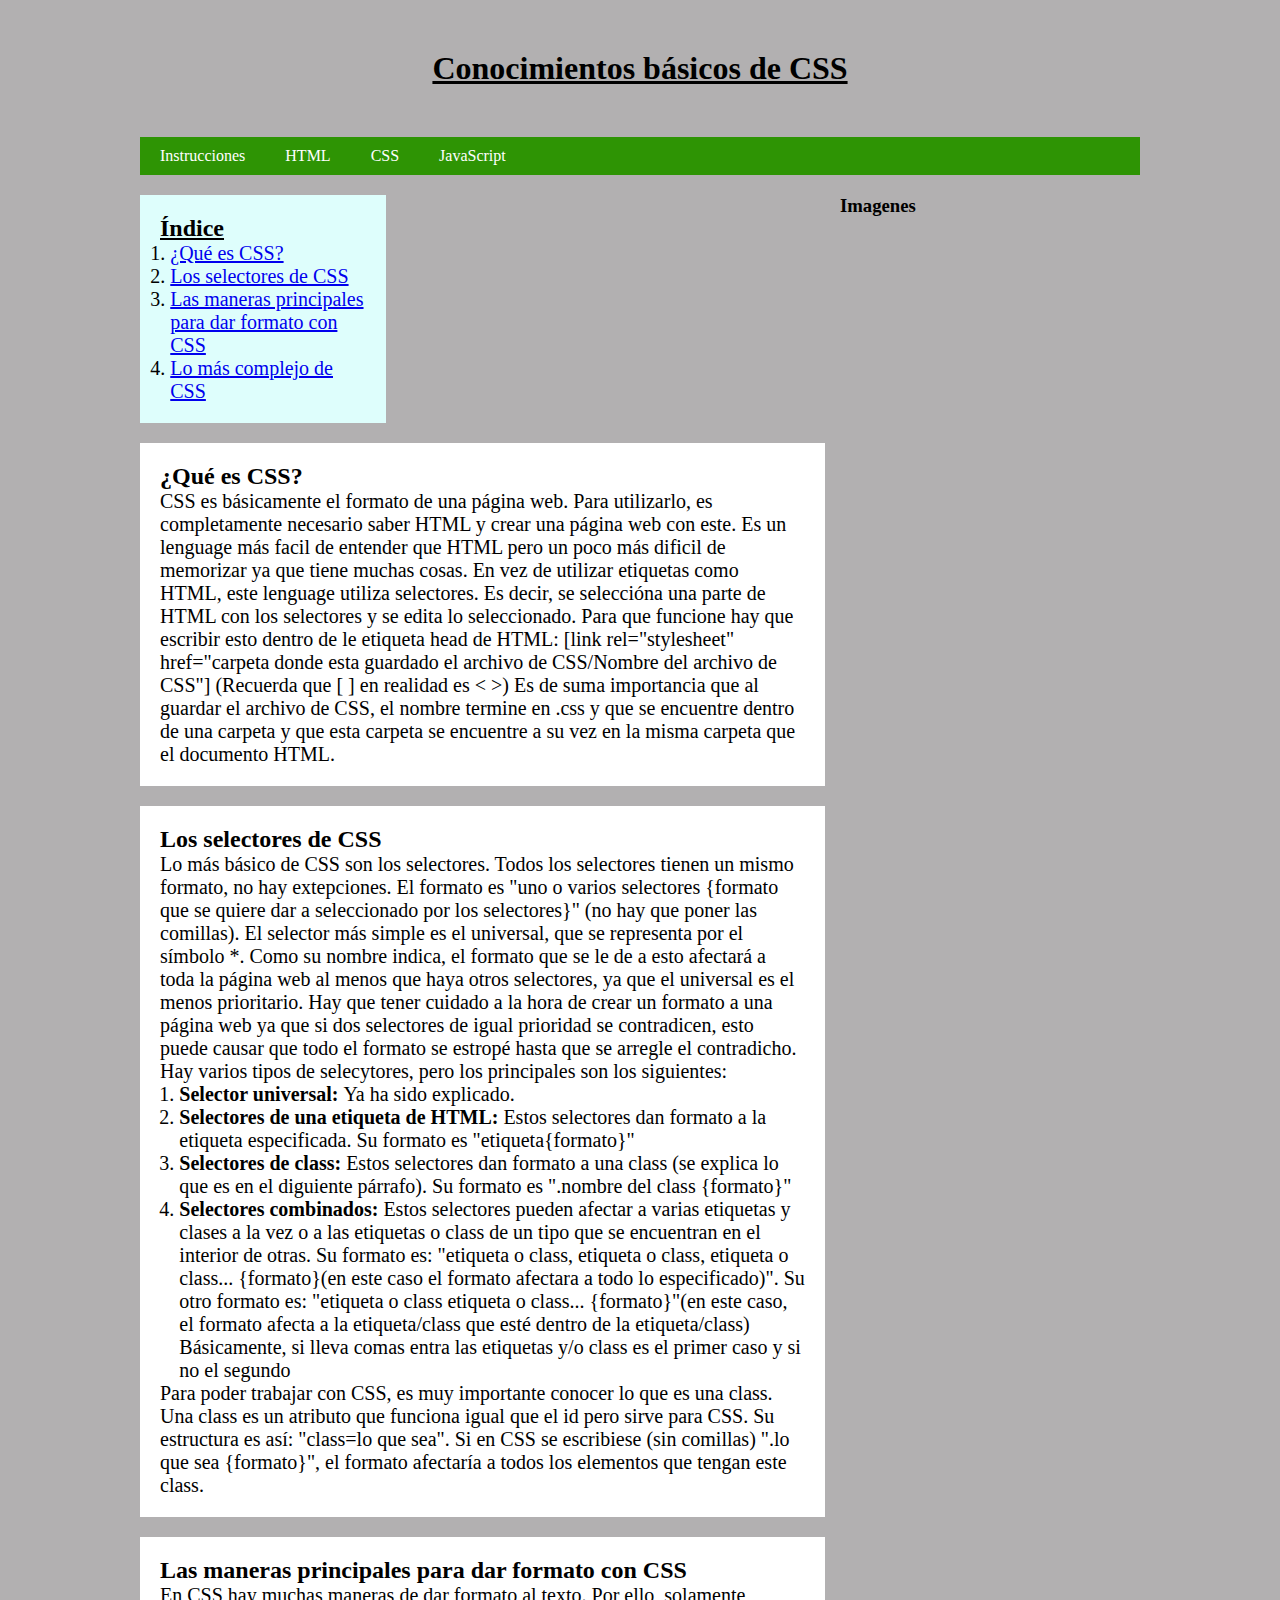
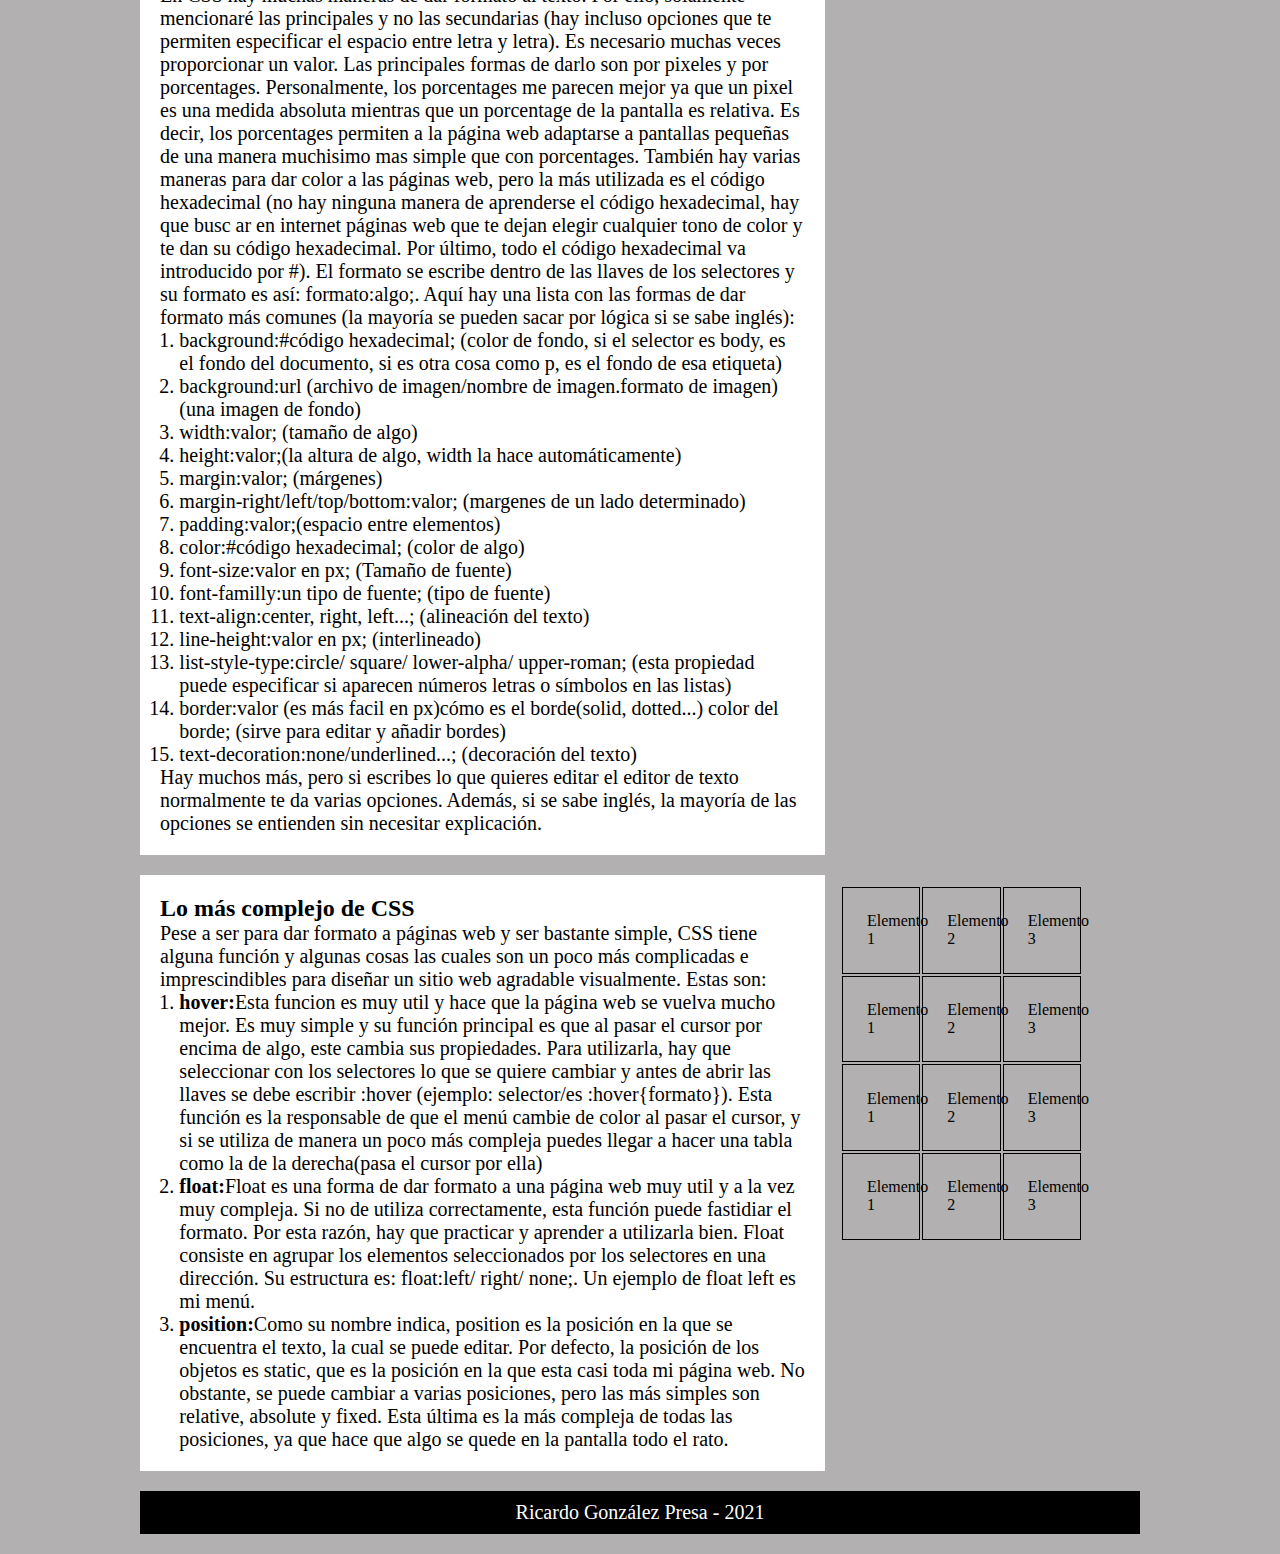
==== CSS.html @ 582cec67 "Initial commit" ====
<!doctype html>
<html lang="en">
<head>
	<meta charset="UTF-8">
	<title>CSS</title>
	<link rel="stylesheet" href="CSS/CSS.css">
	<script>
		alert("bienvenido/a, en esta sección aprenderá los conocimientos básicos de CSS, primero le recomendamos visitar la sección de HTML o probablemente no entienda nada.")
	</script>
</head>
<body>
	
	<!--<div>
		Un texto es una composición de signos codificados en unsistema de escritura que forma una unidad de sentido. 
		También es una composición de caracteres imprimibles generados por un algoritmo de cifrado que, aunque no
		tienen sentido para
	</div> (También se pueden poner imagenes en div)-->
	
	<header><!--aquí va el menu-->
		
		<h1 class=text><b><u>Conocimientos básicos de CSS</u></b></h2>
		<nav class=menu>
			<ul>
				<li><a href="file:///C:/Users/ricar/Desktop/Sitio%20web%20proyecto%20personal/Haga%20click%20aqui%20para%20ver%20el%20sitio%20web.html">Instrucciones</a></li>
				<li><a href="file:///C:/Users/ricar/Desktop/Sitio%20web%20proyecto%20personal/No_abrir.html">HTML</a></li>
				<li><a href="#">CSS</a></li>
				<li><a href="file:///C:/Users/ricar/Desktop/Sitio%20web%20proyecto%20personal/JS.html">JavaScript</a></li>
			</ul>
		</nav>
	</header>
	
	<!--<section class="wrapper"><!--contiene lo importante y lo no importante-->
		<section class="main"><!--contiene el contenido principal-->
			<section class="article">
				
				<article class=indice2>
				<h2><b><u>Índice</u></b></h2>
				<ol>
					<li class=indice > <a href="#CH">¿Qué es CSS?</a></li>
					<li class=indice > <a href="#W">Los selectores de CSS</a></li>
					<li class=indice > <a href="#A">Las maneras principales para dar formato con CSS</a></li>
					<li class=indice > <a href="#n">Lo más complejo de CSS</a></li>
				</ol>
				</article>
				<article class=hola>
					<h2 id=CH>¿Qué es CSS?</h2>
				
					<p>CSS es básicamente el formato de una página web. Para utilizarlo, es completamente necesario saber HTML y crear una página web con este. Es un 
					lenguage más facil de entender que HTML pero un poco más dificil de memorizar ya que tiene muchas cosas. En vez de utilizar etiquetas como HTML, este 
					lenguage utiliza selectores. Es decir, se seleccióna una parte de HTML con los selectores y se edita lo seleccionado. Para que funcione hay que escribir 
					esto dentro de le etiqueta head de HTML: [link rel="stylesheet" href="carpeta donde esta guardado el archivo de CSS/Nombre del archivo de CSS"] (Recuerda que [ ] en realidad es < >)
					Es de suma importancia que al guardar el archivo de CSS, el nombre termine en .css y que se encuentre dentro de una carpeta y que esta carpeta se encuentre a su vez en 
					la misma carpeta que el documento HTML.</p>
				</article>
				<article class=hola>
					<h2 id=W>Los selectores de CSS</h2>
					<p>Lo más básico de CSS son los selectores. Todos los selectores tienen un mismo formato, no hay extepciones. El formato es 
					"uno o varios selectores {formato que se quiere dar a seleccionado por los selectores}" (no hay que poner las comillas). El selector 
					más simple es el universal, que se representa por el símbolo *. Como su nombre indica, el formato que se le de a esto afectará a toda 
					la página web al menos que haya otros selectores, ya que el universal es el menos prioritario. Hay que tener cuidado a la hora de crear 
					un formato a una página web ya que si dos selectores de igual prioridad se contradicen, esto puede causar que todo el formato se estropé 
					hasta que se arregle el contradicho. Hay varios tipos de selecytores, pero los principales son los siguientes:
					<ol class=aa></p>
						<li><b>Selector universal: </b>Ya ha sido explicado.</li>
						<li><b>Selectores de una etiqueta de HTML: </b>Estos selectores dan formato a la etiqueta especificada. Su formato es "etiqueta{formato}"</li>
						<li><b>Selectores de class: </b>Estos selectores dan formato a una class (se explica lo que es en el diguiente párrafo). Su formato es ".nombre del class {formato}"</li>
						<li><b>Selectores combinados: </b>Estos selectores pueden afectar a varias etiquetas y clases a la vez o a las etiquetas o class de un tipo que se 
						encuentran en el interior de otras. Su formato es: "etiqueta o class, etiqueta o class, etiqueta o class... {formato}(en este caso el formato afectara 
						a todo lo especificado)". Su otro formato es: "etiqueta o class etiqueta o class... {formato}"(en este caso, el formato afecta a la etiqueta/class que 
						esté dentro de la etiqueta/class) Básicamente, si lleva comas entra las etiquetas y/o class es el primer caso y si no el segundo</li>
					</ol>
					<p>Para poder trabajar con CSS, es muy importante conocer lo que es una class. Una class es un atributo que funciona igual que el id pero sirve 
					para CSS. Su estructura es así: "class=lo que sea". Si en CSS se escribiese (sin comillas) ".lo que sea {formato}", el formato afectaría a todos los 
					elementos que tengan este class. 
					</p>
				</article><!--google lo toma como importante-->
				
				<article class=hola>
					<h2 id=A>Las maneras principales para dar formato con CSS</h2>
					<p>En CSS hay muchas maneras de dar formato al texto. Por ello, solamente mencionaré las principales y no las secundarias (hay 
					incluso opciones que te permiten especificar el espacio entre letra y letra). Es necesario muchas veces proporcionar un valor. Las principales 
					formas de darlo son por pixeles y por porcentages. Personalmente, los porcentages me parecen mejor ya que un pixel es una medida absoluta 
					mientras que un porcentage de la pantalla es relativa. Es decir, los porcentages permiten a la página web adaptarse a pantallas pequeñas de una 
					manera muchisimo mas simple que con porcentages. También hay varias maneras para dar color a las páginas web, pero la más utilizada es el 
					código hexadecimal (no hay ninguna manera de aprenderse el código hexadecimal, hay que busc ar en internet páginas web que te dejan 
					elegir cualquier tono de color y te dan su código hexadecimal. Por último, todo el código hexadecimal va introducido por #). El formato se escribe dentro de 
					las llaves de los selectores y su formato es así: formato:algo;. Aquí hay una lista con las formas de dar formato más comunes (la mayoría se pueden sacar por lógica si se sabe inglés):
					<ol class=aa>
					<li>background:#código hexadecimal; (color de fondo, si el selector es body, es el fondo del documento, si es otra cosa como p, es el fondo de esa etiqueta)</li>
					<li>background:url (archivo de imagen/nombre de imagen.formato de imagen) (una imagen de fondo)</li>
					<li>width:valor; (tamaño de algo)</li>
					<li>height:valor;(la altura de algo, width la hace automáticamente)</li>
					<li>margin:valor; (márgenes)</li>
					<li>margin-right/left/top/bottom:valor; (margenes de un lado determinado)</li>
					<li>padding:valor;(espacio entre elementos)</li>
					<li>color:#código hexadecimal; (color de algo)</li>
					<li>font-size:valor en px; (Tamaño de fuente)</li>
					<li>font-familly:un tipo de fuente; (tipo de fuente)</li>
					<li>text-align:center, right, left...; (alineación del texto)</li>
					<li>line-height:valor en px; (interlineado)</li>
					<li>list-style-type:circle/ square/ lower-alpha/ upper-roman; (esta propiedad puede especificar si aparecen números letras o símbolos en las listas)</li>
					<li>border:valor (es más facil en px)cómo es el borde(solid, dotted...)     color del borde; (sirve para editar y añadir bordes)</li>
					<li>text-decoration:none/underlined...; (decoración del texto)</li>
					</ol></p>
					<p>Hay muchos más, pero si escribes lo que quieres editar el editor de texto normalmente te da varias opciones. Además, si se sabe inglés, 
					la mayoría de las opciones se entienden sin necesitar explicación.</p>
				</article>
				<article class=hola>
					<h2 id=n>Lo más complejo de CSS</h2>
				
					<p>Pese a ser para dar formato a páginas web y ser bastante simple, CSS tiene alguna función y algunas cosas las cuales son un poco más complicadas e imprescindibles para diseñar un sitio web agradable visualmente.
					Estas son:
					<ol class=aa>
					<li><b>hover:</b>Esta funcion es muy util y hace que la página web se vuelva mucho mejor. Es muy simple y su función principal es que 
					al pasar el cursor por encima de algo, este cambia sus propiedades. Para utilizarla, hay que seleccionar con los selectores lo que se quiere 
					cambiar y antes de abrir las llaves se debe escribir :hover (ejemplo: selector/es :hover{formato}). Esta función es la responsable de que 
					el menú cambie de color al pasar el cursor, y si se utiliza de manera un poco más compleja puedes llegar a hacer una tabla como la de la derecha(pasa el cursor por ella)</li>
					<li><b>float:</b>Float es una forma de dar formato a una página web muy util y a la vez muy compleja. Si no de utiliza correctamente, 
					esta función puede fastidiar el formato. Por esta razón, hay que practicar y aprender a utilizarla bien. Float consiste en agrupar 
					los elementos seleccionados por los selectores en una dirección. Su estructura es: float:left/ right/ none;. Un ejemplo de float left es mi menú.</li>
					<li><b>position:</b>Como su nombre indica, position es la posición en la que se encuentra el texto, la cual se puede editar. Por 
					defecto, la posición de los objetos es static, que es la posición en la que esta casi toda mi página web. No obstante, se puede cambiar 
					a varias posiciones, pero las más simples son relative, absolute y fixed. Esta última es la más compleja de todas las posiciones, ya que 
					hace que algo se quede en la pantalla todo el rato. </li>
					</ol>
					</p>
				</article>
			</section>
		</section>
			<aside>
			<h3>Imagenes</h3>
			<br />
			<br />
			<br />
			<br />
			<br />
			<br />
			<br /><br /><br /><br /><br /><br /><br /><br /><br /><br /><br /><br /><br /><br /><br /><br /><br /><br /><br /><br />			<br /><br /><br /><br /><br /><br /><br /><br /><br /><br /><br /><br /><br /><br /><br /><br /><br /><br /><br /><br />
			<br /><br /><br /><br /><br /><br /><br /><br /><br /><br /><br /><br /><br /><br /><br /><br /><br /><br /><br /><br />
			<br /><br /><br /><br /><br /><br /><br /><br /><br /><br /><br /><br /><br /><br /><br /><br /><br /><br /><br /><br />
			<br /><br /><br /><br /><br /><br /><br /><br /><br /><br /><br /><br /><br /><br /><br /><br /><br /><br /><br /><br />
			<br /><br /><br /><br /><br /><br /><br /><br /><br /><br /><br /><br /><br /><br /><br /><br /><br /><br /><br /><br />

				
				<table>
			<tr>
				<td>Elemento 1</td>
				<td>Elemento 2</td>
				<td>Elemento 3</td>
				
			</tr>
			<tr>
				<td>Elemento 1</td>
				<td>Elemento 2</td>
				<td>Elemento 3</td>
				
			</tr>
			<tr>
				<td>Elemento 1</td>
				<td>Elemento 2</td>
				<td>Elemento 3</td>
				
			</tr>
			<tr>
				<td>Elemento 1</td>
				<td>Elemento 2</td>
				<td>Elemento 3</td>
				
			</tr>
			
			
		</table>
			</aside><!-- google lo toma como tonteria (imagenes, publicidad...)-->
			
		
		
		<footer>
			<p>Ricardo González Presa - 2021</p>
		</footer>
</body>
</html>
---- CSS/CSS.css ----
tabla
table {
	border-collapse:collapse;
	border:1px solid #000;
	
}

table td {
	border:1px solid #000;
	padding:10%;
	width:25%;
}

table tr:hover{
	background:#92B3F8;
}

table td:hover{
	background:#2466ED;
	color:white;
}

.indice :hover{
	color:#078BB5;
}

.indice {
	font-size:20px;
	margin-left:5%;

}

* {
	margin:0;
	padding:0;
}

body {
	background:#B2B0B1;
}

header, .main, footer {
	width:90%;
	max-width:1000px;
	margin:20px auto;
}

header nav {
	background:#2E9404;
	overflow:hidden; /*Se arregla el bug del formato de float left*/
	
}

header nav ul{
	list-style:none;

}

header nav ul li {
	float:left;
}

header nav ul li a {
	padding:10px 20px;
	display:block;
	color:#fff;
	text-decoration:none;
}

header nav ul li a:hover {
	background:#43DD04;
	color:#052E63;
	text-decoration:underline;
	font-size:115%;


}

.main .article {
	width:68.5%;
	float:left;
	margin-right: 1.5%;
}


.main .article .hola {
	padding:20px;
	background:#fff;
	margin-bottom:20px;
}

aside {
	width:19%;
	float:left;
	box-sizing:border-box;
}

footer {
	background:#000;
	color:#fff;
	clear:both;
	padding:10px 0px;
	text-align:center;
}
.text {
	text-align:center;
	margin:5%;
}

.indice :hover{
	color:#078BB5;
}

p {
	font-size:20px;
}

.indice {
	font-size:20px;
	margin-left:5%;

}

.indice2 {
	width:30%;
	background-color:#DEFEFC;
	padding:20px;
	margin-bottom:20px;
} 

.aa{
	margin-left:3%;
	font-size:20px;
}

.r {
	background-color:#ff8000;
}
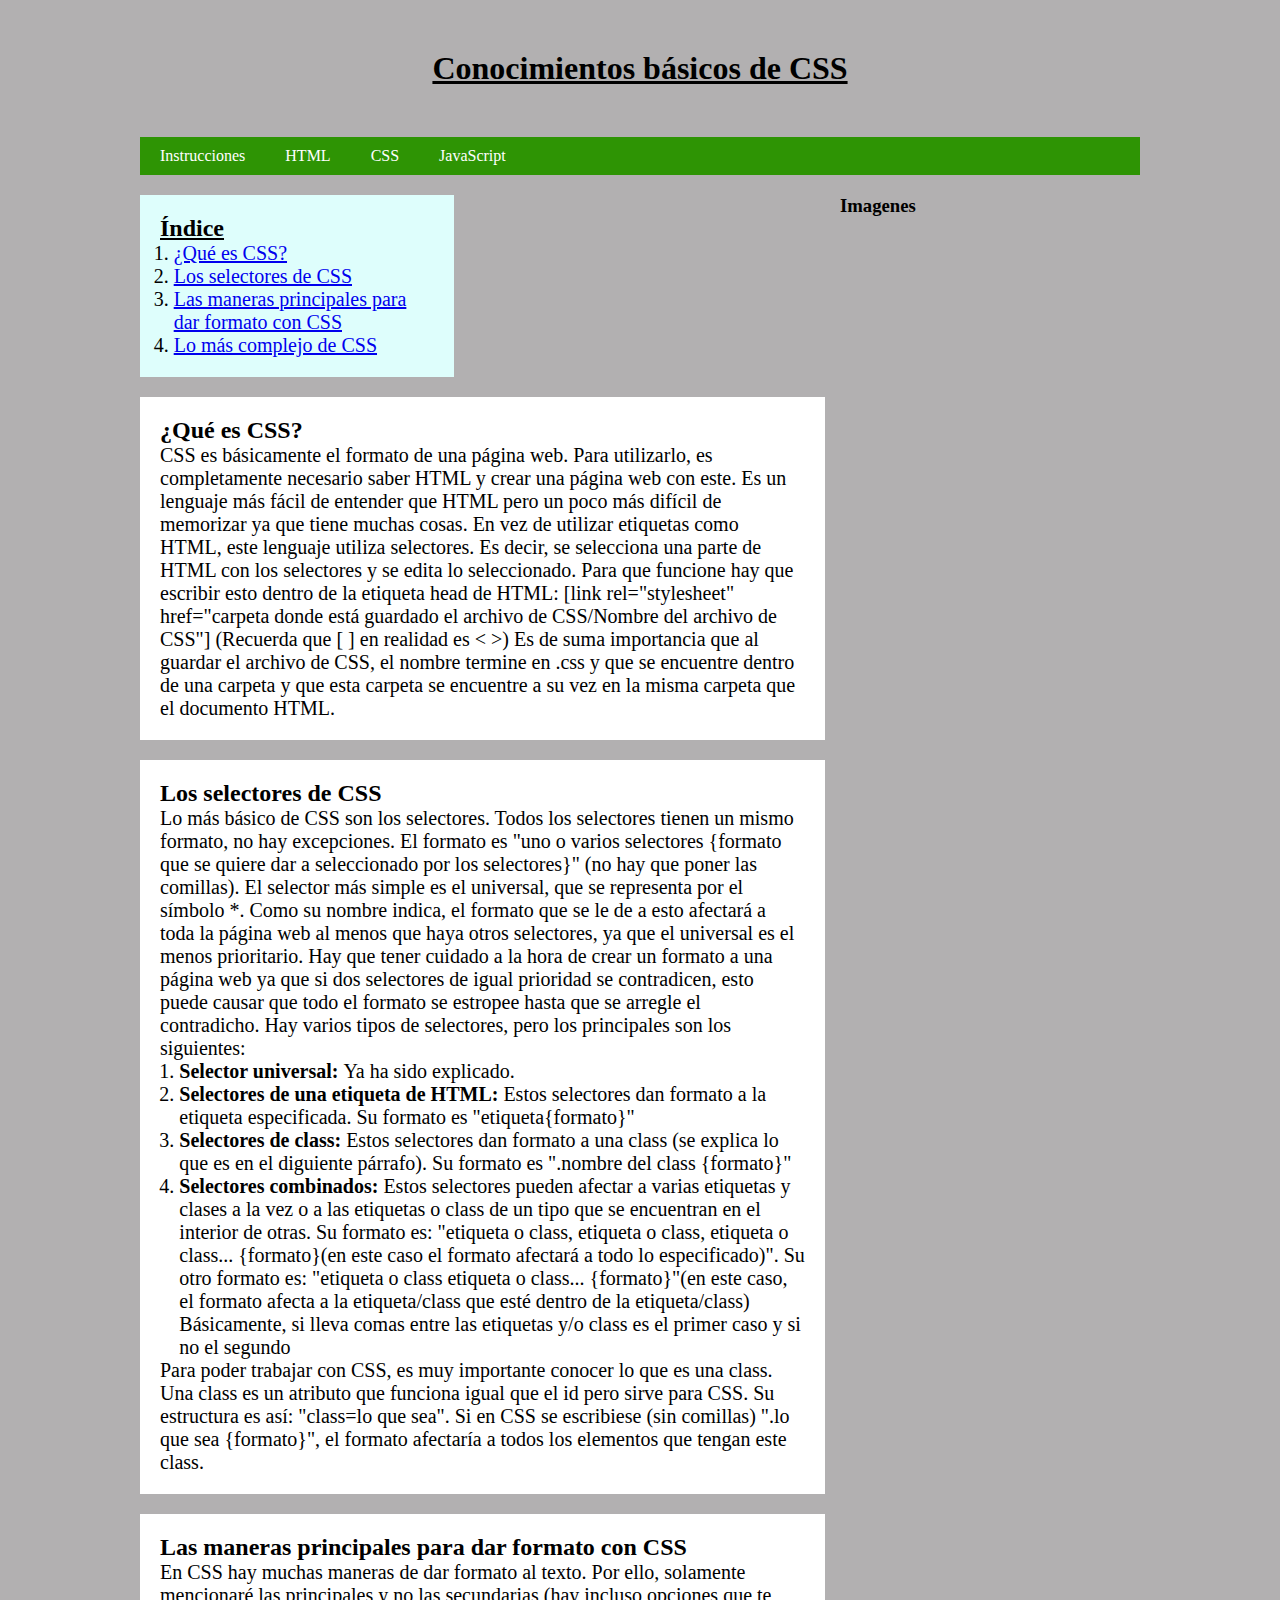
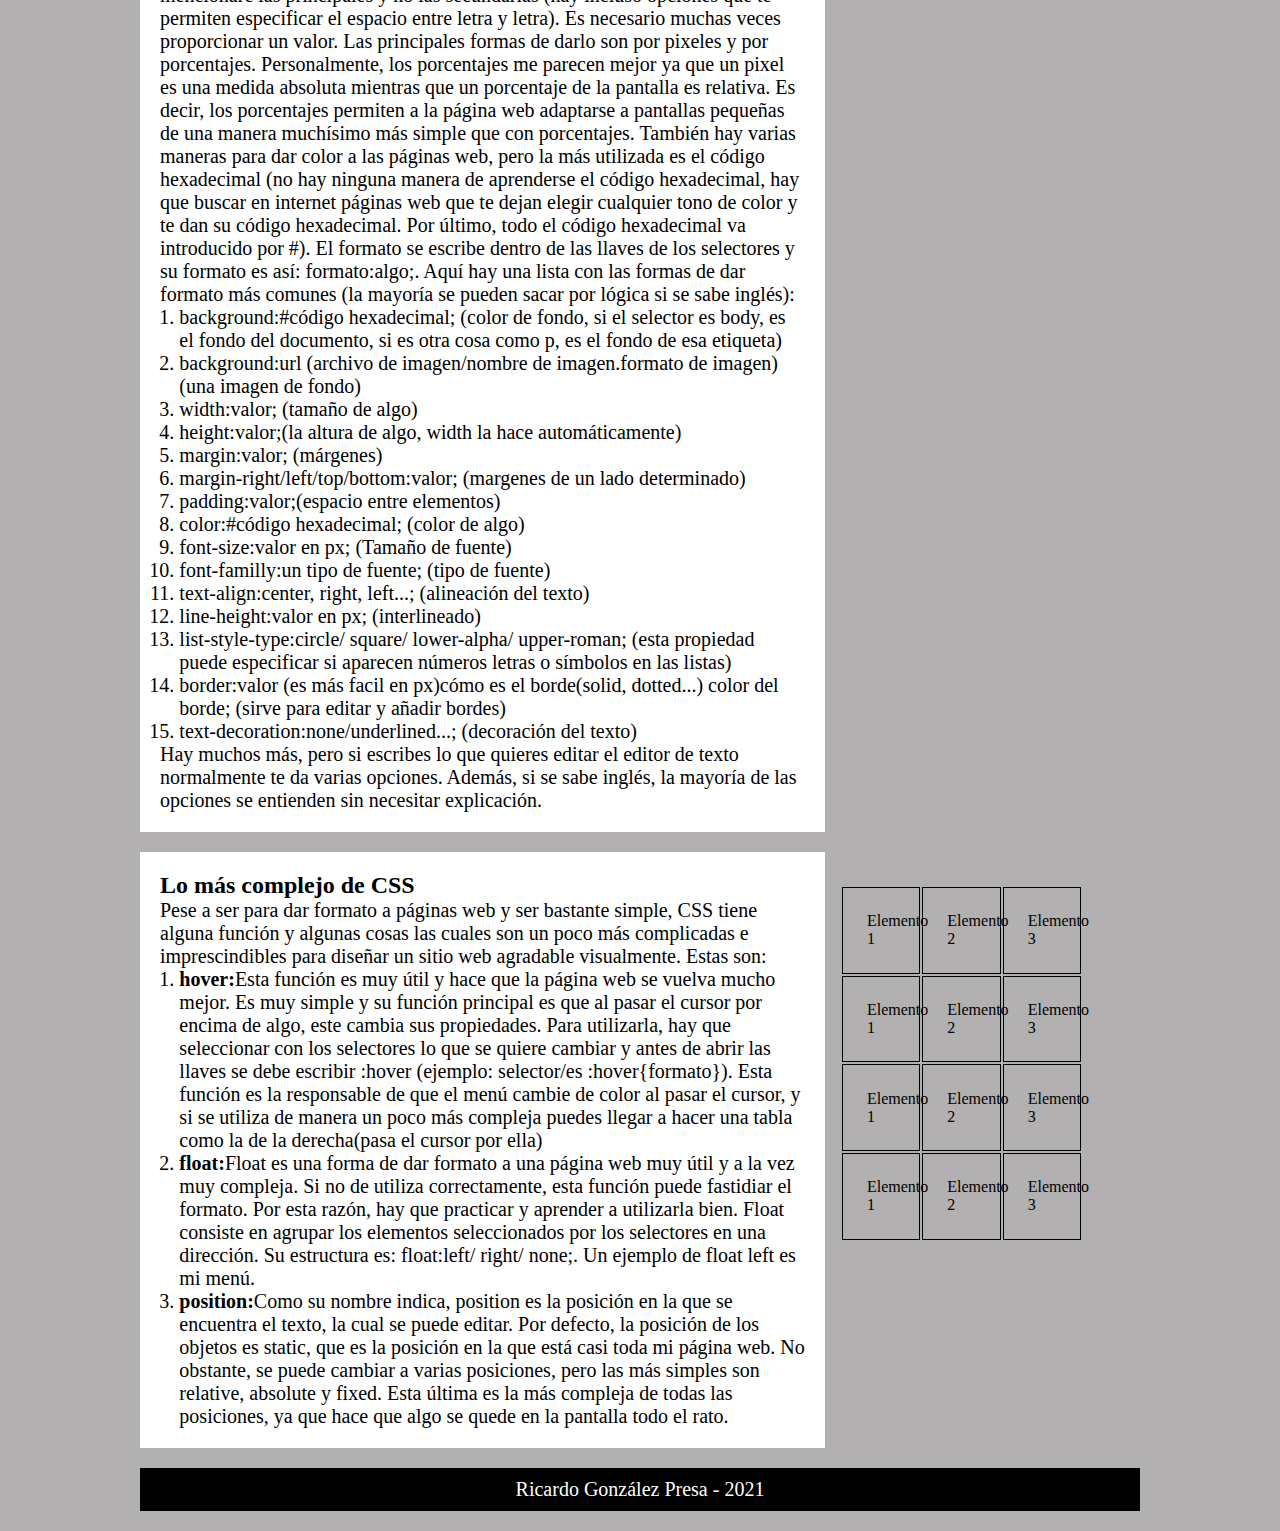
==== commit 61bf9a35: "Initial commit" ====
--- a/CSS.html
+++ b/CSS.html
@@ -5,8 +5,9 @@
 	<meta charset="UTF-8">
 	<title>CSS</title>
 	<link rel="stylesheet" href="CSS/CSS.css">
+	<link rel="shortcut icon" type="image/x-icon" href="imagenes/favicon.jpg">
 	<script>
-		alert("bienvenido/a, en esta sección aprenderá los conocimientos básicos de CSS, primero le recomendamos visitar la sección de HTML o probablemente no entienda nada.")
+		alert("bienvenido/a, en esta sección aprenderá los conocimientos básicos de CSS, primero le recomendamos visitar la sección de HTML o probablemente no entienda varias cosas.")
 	</script>
 </head>
 <body>
@@ -22,10 +23,10 @@
 		<h1 class=text><b><u>Conocimientos básicos de CSS</u></b></h2>
 		<nav class=menu>
 			<ul>
-				<li><a href="file:///C:/Users/ricar/Desktop/Sitio%20web%20proyecto%20personal/Haga%20click%20aqui%20para%20ver%20el%20sitio%20web.html">Instrucciones</a></li>
-				<li><a href="file:///C:/Users/ricar/Desktop/Sitio%20web%20proyecto%20personal/No_abrir.html">HTML</a></li>
+				<li><a href="https://alfredo4243.github.io/Haga%20click%20aqui%20para%20ver%20el%20sitio%20web.html">Instrucciones</a></li>
+				<li><a href="https://alfredo4243.github.io/No_abrir.html">HTML</a></li>
 				<li><a href="#">CSS</a></li>
-				<li><a href="file:///C:/Users/ricar/Desktop/Sitio%20web%20proyecto%20personal/JS.html">JavaScript</a></li>
+				<li><a href="https://alfredo4243.github.io/JS.html">JavaScript</a></li>
 			</ul>
 		</nav>
 	</header>
@@ -47,28 +48,28 @@
 					<h2 id=CH>¿Qué es CSS?</h2>
 				
 					<p>CSS es básicamente el formato de una página web. Para utilizarlo, es completamente necesario saber HTML y crear una página web con este. Es un 
-					lenguage más facil de entender que HTML pero un poco más dificil de memorizar ya que tiene muchas cosas. En vez de utilizar etiquetas como HTML, este 
-					lenguage utiliza selectores. Es decir, se seleccióna una parte de HTML con los selectores y se edita lo seleccionado. Para que funcione hay que escribir 
-					esto dentro de le etiqueta head de HTML: [link rel="stylesheet" href="carpeta donde esta guardado el archivo de CSS/Nombre del archivo de CSS"] (Recuerda que [ ] en realidad es < >)
+					lenguaje más fácil de entender que HTML pero un poco más difícil de memorizar ya que tiene muchas cosas. En vez de utilizar etiquetas como HTML, este 
+					lenguaje utiliza selectores. Es decir, se selecciona una parte de HTML con los selectores y se edita lo seleccionado. Para que funcione hay que escribir 
+					esto dentro de la etiqueta head de HTML: [link rel="stylesheet" href="carpeta donde está guardado el archivo de CSS/Nombre del archivo de CSS"] (Recuerda que [ ] en realidad es < >)
 					Es de suma importancia que al guardar el archivo de CSS, el nombre termine en .css y que se encuentre dentro de una carpeta y que esta carpeta se encuentre a su vez en 
 					la misma carpeta que el documento HTML.</p>
 				</article>
 				<article class=hola>
 					<h2 id=W>Los selectores de CSS</h2>
-					<p>Lo más básico de CSS son los selectores. Todos los selectores tienen un mismo formato, no hay extepciones. El formato es 
+					<p>Lo más básico de CSS son los selectores. Todos los selectores tienen un mismo formato, no hay excepciones. El formato es 
 					"uno o varios selectores {formato que se quiere dar a seleccionado por los selectores}" (no hay que poner las comillas). El selector 
 					más simple es el universal, que se representa por el símbolo *. Como su nombre indica, el formato que se le de a esto afectará a toda 
 					la página web al menos que haya otros selectores, ya que el universal es el menos prioritario. Hay que tener cuidado a la hora de crear 
-					un formato a una página web ya que si dos selectores de igual prioridad se contradicen, esto puede causar que todo el formato se estropé 
-					hasta que se arregle el contradicho. Hay varios tipos de selecytores, pero los principales son los siguientes:
+					un formato a una página web ya que si dos selectores de igual prioridad se contradicen, esto puede causar que todo el formato se estropee 
+					hasta que se arregle el contradicho. Hay varios tipos de selectores, pero los principales son los siguientes:
 					<ol class=aa></p>
 						<li><b>Selector universal: </b>Ya ha sido explicado.</li>
 						<li><b>Selectores de una etiqueta de HTML: </b>Estos selectores dan formato a la etiqueta especificada. Su formato es "etiqueta{formato}"</li>
 						<li><b>Selectores de class: </b>Estos selectores dan formato a una class (se explica lo que es en el diguiente párrafo). Su formato es ".nombre del class {formato}"</li>
 						<li><b>Selectores combinados: </b>Estos selectores pueden afectar a varias etiquetas y clases a la vez o a las etiquetas o class de un tipo que se 
-						encuentran en el interior de otras. Su formato es: "etiqueta o class, etiqueta o class, etiqueta o class... {formato}(en este caso el formato afectara 
+						encuentran en el interior de otras. Su formato es: "etiqueta o class, etiqueta o class, etiqueta o class... {formato}(en este caso el formato afectará 
 						a todo lo especificado)". Su otro formato es: "etiqueta o class etiqueta o class... {formato}"(en este caso, el formato afecta a la etiqueta/class que 
-						esté dentro de la etiqueta/class) Básicamente, si lleva comas entra las etiquetas y/o class es el primer caso y si no el segundo</li>
+						esté dentro de la etiqueta/class) Básicamente, si lleva comas entre las etiquetas y/o class es el primer caso y si no el segundo</li>
 					</ol>
 					<p>Para poder trabajar con CSS, es muy importante conocer lo que es una class. Una class es un atributo que funciona igual que el id pero sirve 
 					para CSS. Su estructura es así: "class=lo que sea". Si en CSS se escribiese (sin comillas) ".lo que sea {formato}", el formato afectaría a todos los 
@@ -80,10 +81,10 @@
 					<h2 id=A>Las maneras principales para dar formato con CSS</h2>
 					<p>En CSS hay muchas maneras de dar formato al texto. Por ello, solamente mencionaré las principales y no las secundarias (hay 
 					incluso opciones que te permiten especificar el espacio entre letra y letra). Es necesario muchas veces proporcionar un valor. Las principales 
-					formas de darlo son por pixeles y por porcentages. Personalmente, los porcentages me parecen mejor ya que un pixel es una medida absoluta 
-					mientras que un porcentage de la pantalla es relativa. Es decir, los porcentages permiten a la página web adaptarse a pantallas pequeñas de una 
-					manera muchisimo mas simple que con porcentages. También hay varias maneras para dar color a las páginas web, pero la más utilizada es el 
-					código hexadecimal (no hay ninguna manera de aprenderse el código hexadecimal, hay que busc ar en internet páginas web que te dejan 
+					formas de darlo son por pixeles y por porcentajes. Personalmente, los porcentajes me parecen mejor ya que un pixel es una medida absoluta 
+					mientras que un porcentaje de la pantalla es relativa. Es decir, los porcentajes permiten a la página web adaptarse a pantallas pequeñas de una 
+					manera muchísimo más simple que con porcentajes. También hay varias maneras para dar color a las páginas web, pero la más utilizada es el 
+					código hexadecimal (no hay ninguna manera de aprenderse el código hexadecimal, hay que buscar en internet páginas web que te dejan 
 					elegir cualquier tono de color y te dan su código hexadecimal. Por último, todo el código hexadecimal va introducido por #). El formato se escribe dentro de 
 					las llaves de los selectores y su formato es así: formato:algo;. Aquí hay una lista con las formas de dar formato más comunes (la mayoría se pueden sacar por lógica si se sabe inglés):
 					<ol class=aa>
@@ -112,15 +113,15 @@
 					<p>Pese a ser para dar formato a páginas web y ser bastante simple, CSS tiene alguna función y algunas cosas las cuales son un poco más complicadas e imprescindibles para diseñar un sitio web agradable visualmente.
 					Estas son:
 					<ol class=aa>
-					<li><b>hover:</b>Esta funcion es muy util y hace que la página web se vuelva mucho mejor. Es muy simple y su función principal es que 
+					<li><b>hover:</b>Esta función es muy útil y hace que la página web se vuelva mucho mejor. Es muy simple y su función principal es que 
 					al pasar el cursor por encima de algo, este cambia sus propiedades. Para utilizarla, hay que seleccionar con los selectores lo que se quiere 
 					cambiar y antes de abrir las llaves se debe escribir :hover (ejemplo: selector/es :hover{formato}). Esta función es la responsable de que 
 					el menú cambie de color al pasar el cursor, y si se utiliza de manera un poco más compleja puedes llegar a hacer una tabla como la de la derecha(pasa el cursor por ella)</li>
-					<li><b>float:</b>Float es una forma de dar formato a una página web muy util y a la vez muy compleja. Si no de utiliza correctamente, 
+					<li><b>float:</b>Float es una forma de dar formato a una página web muy útil y a la vez muy compleja. Si no de utiliza correctamente, 
 					esta función puede fastidiar el formato. Por esta razón, hay que practicar y aprender a utilizarla bien. Float consiste en agrupar 
 					los elementos seleccionados por los selectores en una dirección. Su estructura es: float:left/ right/ none;. Un ejemplo de float left es mi menú.</li>
 					<li><b>position:</b>Como su nombre indica, position es la posición en la que se encuentra el texto, la cual se puede editar. Por 
-					defecto, la posición de los objetos es static, que es la posición en la que esta casi toda mi página web. No obstante, se puede cambiar 
+					defecto, la posición de los objetos es static, que es la posición en la que está casi toda mi página web. No obstante, se puede cambiar 
 					a varias posiciones, pero las más simples son relative, absolute y fixed. Esta última es la más compleja de todas las posiciones, ya que 
 					hace que algo se quede en la pantalla todo el rato. </li>
 					</ol>
--- a/CSS/CSS.css
+++ b/CSS/CSS.css
@@ -122,7 +122,7 @@
 }
 
 .indice2 {
-	width:30%;
+	width:40%;
 	background-color:#DEFEFC;
 	padding:20px;
 	margin-bottom:20px;
